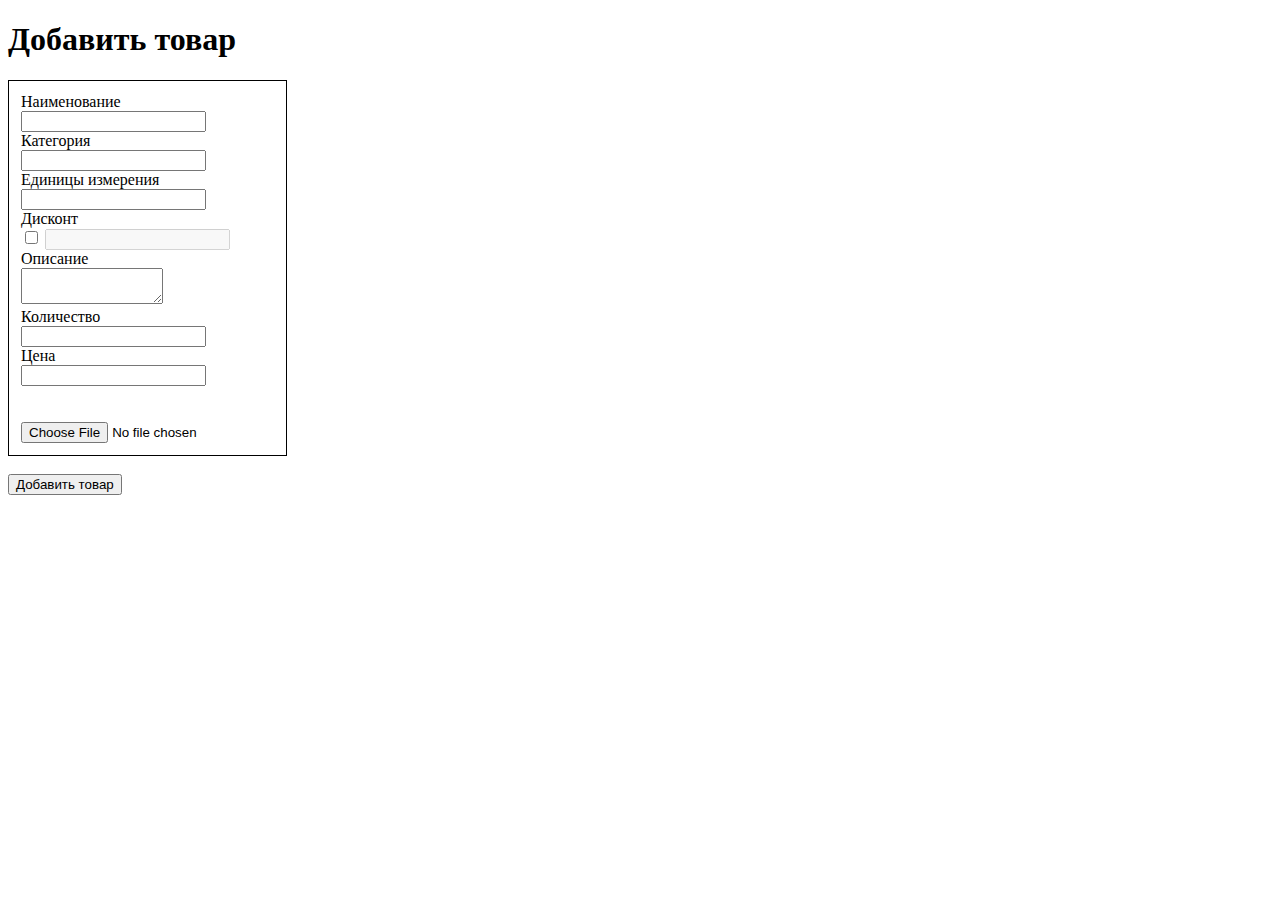
==== index.html @ 2cb69d1a "init project" ====
<!DOCTYPE html>
<html lang="RU">
<head>
  <meta charset="UTF-8">
  <meta http-equiv="X-UA-Compatible" content="IE=edge">
  <meta name="viewport" content="width=device-width, initial-scale=1.0">
  <title>CRM-ShopOnline</title>
</head>
<body>
  <h1>Добавить товар</h1>
  <form action="https://jsonplaceholder.typicode.com/posts"
        method="POST">
    <table border="0" cellpadding="10" style="border: 1px solid black;">
      <tr>
        <td>
          Наименование<br>
            <input type="text" name="name"><br>
          Категория<br> 
            <input type="text" name="category"><br>
          Единицы измерения<br>
            <input type="text" name="units"><br>
          Дисконт<br>
            <input type="checkbox" name="discount">
            <input type="text" name="units" disabled><br>
          Описание<br>
            <textarea name="description" cols="15" rows="2"></textarea><br>
          Количество<br>
            <input type="text" name="count"><br>
          Цена<br>
            <input type="text" name="price"><br>
          <br><br>
          <input type="file" name="image">
  </form>
    </table>
  <br>
  <button type="submit">Добавить товар</button>

</form>
</body>
</html>
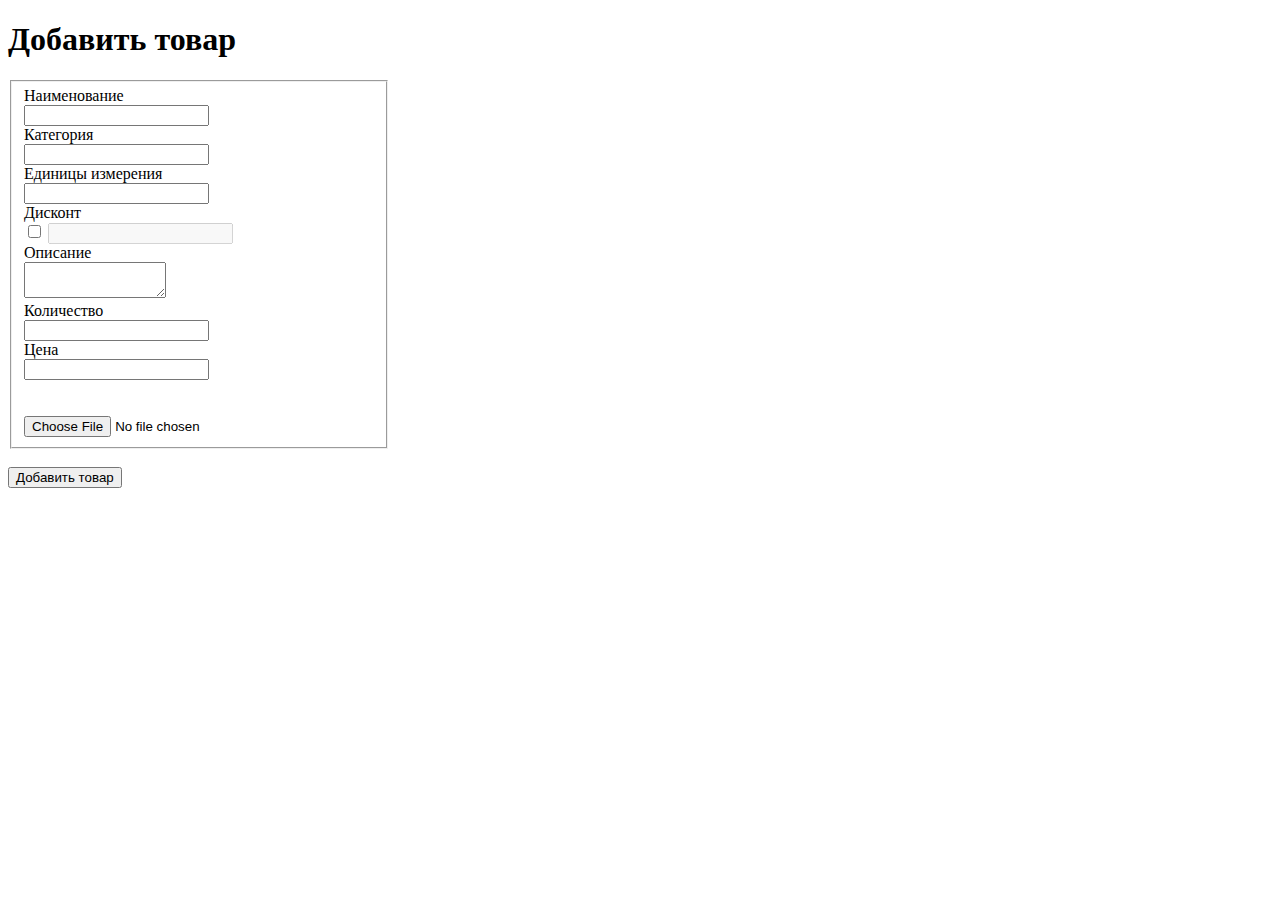
==== commit 8568427e: "edit labels" ====
--- a/index.html
+++ b/index.html
@@ -10,30 +10,37 @@
   <h1>Добавить товар</h1>
   <form action="https://jsonplaceholder.typicode.com/posts"
         method="POST">
-    <table border="0" cellpadding="10" style="border: 1px solid black;">
-      <tr>
-        <td>
+        <fieldset style="width: 350px;">
           Наименование<br>
             <input type="text" name="name"><br>
+            <label for="name"></label>
           Категория<br> 
             <input type="text" name="category"><br>
+            <label for="category"></label>
           Единицы измерения<br>
             <input type="text" name="units"><br>
+            <label for="units"></label>
           Дисконт<br>
             <input type="checkbox" name="discount">
-            <input type="text" name="units" disabled><br>
+            <label for="discount"></label>
+            <input type="text" name="units_1" disabled><br>
+            <label for="units_1"></label>
           Описание<br>
             <textarea name="description" cols="15" rows="2"></textarea><br>
           Количество<br>
             <input type="text" name="count"><br>
+            <label for="count"></label>
           Цена<br>
             <input type="text" name="price"><br>
+            <label for="price"></label>
           <br><br>
           <input type="file" name="image">
-  </form>
-    </table>
+          <label for="image"></label>
+        </fieldset>
+  
   <br>
   <button type="submit">Добавить товар</button>
+</form>
 
 </form>
 </body>
